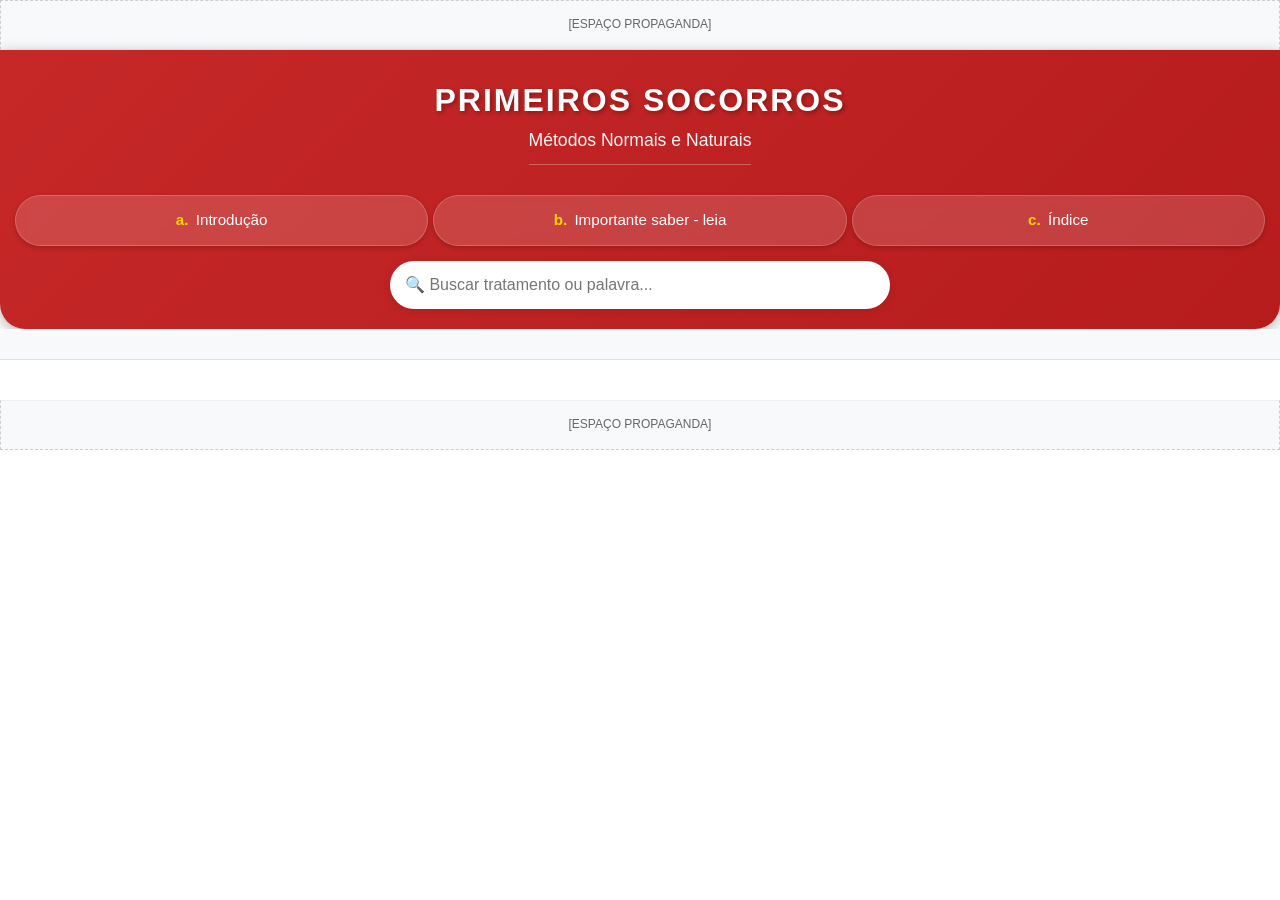
==== index.html @ b8e45ad5 "Update index.html" ====
<!DOCTYPE html>
<html lang="pt-BR">
<head>
    <meta charset="UTF-8">
    <meta name="viewport" content="width=device-width, initial-scale=1.0">
    <title>Primeiros Socorros - Métodos Normais e Naturais</title>
   <title>Primeiros Socorros - Métodos Normais e Naturais</title>
<link rel="stylesheet" href="app.css">
<link rel="manifest" href="manifest.json">
<meta name="theme-color" content="#c62828">
</head>
<body>
    <div class="container">
        <!-- Banner Propaganda Topo -->
        <div class="banner-top">
            [ESPAÇO PROPAGANDA]
        </div>

        <header>
            <!-- Botão PWA 3D (aparece apenas para instalação) -->
            <div class="pwa-button" id="pwaInstallButton" style="display: none;">
                <div class="pwa-button-content">
                    <div class="cruz-3d">
                        <div class="cruz-vertical"></div>
                        <div class="cruz-horizontal"></div>
                    </div>
                    <span>Instalar App</span>
                </div>
            </div>

            <h1 class="main-title">PRIMEIROS SOCORROS</h1>
            <h2 class="sub-title">Métodos Normais e Naturais</h2>
            
            <!-- Menu de 3 linhas -->
            <div class="menu-principal">
                <div class="menu-item" onclick="mostrarIntroducao()">
                    <span class="menu-letra">a.</span> Introdução
                </div>
                <div class="menu-item" onclick="mostrarImportante()">
                    <span class="menu-letra">b.</span> Importante saber - leia
                </div>
                <div class="menu-item" onclick="mostrarIndice()">
                    <span class="menu-letra">c.</span> Índice
                </div>
            </div>

            <div class="search-container">
                <input type="text" id="searchInput" placeholder="🔍 Buscar tratamento ou palavra...">
            </div>
        </header>

        <main>
            <div class="topics-container" id="topicsContainer">
                <div class="alpha-index" id="alphaIndex"></div>
                <div class="topics-list" id="topicsList"></div>
            </div>
            <div class="protocol-content" id="protocolContent" style="display: none;"></div>
        </main>

        <!-- Banner Propaganda Rodapé -->
        <div class="banner-bottom">
            [ESPAÇO PROPAGANDA]
        </div>
    </div>
    <script src="aplicativo.js"></script>
</body>
</html>
---- app.css ----
* {
    margin: 0;
    padding: 0;
    box-sizing: border-box;
}

body {
    font-family: 'Arial', sans-serif;
    line-height: 1.6;
    background: #f5f5f5;
    color: #333;
}

.container {
    max-width: 100%;
    min-height: 100vh;
    background: white;
}

/* Banner Propaganda */
.banner-top, .banner-bottom {
    background: #f8f9fa;
    border: 1px dashed #ccc;
    height: 50px;
    display: flex;
    align-items: center;
    justify-content: center;
    color: #666;
    font-size: 12px;
}

.banner-top {
    border-bottom: 1px solid #eee;
}

.banner-bottom {
    border-top: 1px solid #eee;
    margin-top: 20px;
}

/* ===== CABEÇALHO VERMELHO ATUALIZADO ===== */
header {
    background: linear-gradient(135deg, #c62828, #b71c1c);
    color: white;
    padding: 20px 15px;
    text-align: center;
    border-radius: 0 0 25px 25px;
    box-shadow: 0 4px 15px rgba(0,0,0,0.3);
}

.main-title {
    font-size: 2rem;
    margin: 5px 0 0;
    letter-spacing: 2px;
    text-shadow: 2px 2px 4px rgba(0,0,0,0.3);
    font-weight: 800;
    color: white;
}

.sub-title {
    font-size: 1.1rem;
    margin: 0 0 15px 0;
    font-weight: 400;
    opacity: 0.95;
    border-bottom: 1px solid rgba(255,255,255,0.3);
    padding-bottom: 10px;
    display: inline-block;
    color: white;
}

/* Menu de 3 linhas */
.menu-principal {
    display: flex;
    justify-content: space-around;
    margin: 15px 0;
    gap: 5px;
}

.menu-item {
    background: rgba(255, 255, 255, 0.15);
    padding: 12px 5px;
    border-radius: 30px;
    font-size: 0.95rem;
    font-weight: 500;
    cursor: pointer;
    transition: all 0.3s;
    flex: 1;
    text-align: center;
    backdrop-filter: blur(5px);
    border: 1px solid rgba(255,255,255,0.2);
    box-shadow: 0 2px 5px rgba(0,0,0,0.2);
    color: white;
}

.menu-item:hover {
    background: rgba(255, 255, 255, 0.25);
    transform: translateY(-2px);
}

.menu-letra {
    font-weight: bold;
    color: #ffd700;
    margin-right: 3px;
}

/* Busca */
.search-container {
    margin: 15px auto 0;
    max-width: 500px;
}

#searchInput {
    width: 100%;
    padding: 15px;
    border: none;
    border-radius: 30px;
    font-size: 1rem;
    background: white;
    box-shadow: 0 2px 10px rgba(0,0,0,0.1);
}

/* Índice Alfabético */
.alpha-index {
    display: flex;
    flex-wrap: wrap;
    justify-content: center;
    gap: 5px;
    padding: 15px;
    background: #f8f9fa;
    border-bottom: 1px solid #e0e0e0;
}

.alpha-letter {
    width: 35px;
    height: 35px;
    display: flex;
    align-items: center;
    justify-content: center;
    background: white;
    border: 1px solid #ddd;
    border-radius: 50%;
    font-size: 14px;
    font-weight: bold;
    cursor: pointer;
}

.alpha-letter:hover {
    background: #c62828;
    color: white;
}

.alpha-letter.active {
    background: #c62828;
    color: white;
}

/* Lista de Tópicos */
.topics-list {
    padding: 10px;
}

.topic-item {
    padding: 15px;
    border-bottom: 1px solid #eee;
    background: white;
    cursor: pointer;
    transition: background 0.2s;
}

.topic-item:hover {
    background: #f8f9fa;
}

.topic-item h3 {
    font-size: 1.1em;
    color: #c62828;
    margin-bottom: 5px;
}

/* Conteúdo do Protocolo */
.protocol-content {
    padding: 20px;
    background: white;
}

.protocol-content h2 {
    color: #c62828;
    margin-bottom: 20px;
    font-size: 1.4em;
}

.protocol-section {
    margin-bottom: 25px;
}

.protocol-section h3 {
    color: #c62828;
    margin-bottom: 10px;
    font-size: 1.1em;
}

.protocol-section ul, .protocol-section ol {
    margin-left: 20px;
    margin-bottom: 10px;
}

.protocol-section li {
    margin-bottom: 8px;
}

.back-button {
    background: #c62828;
    color: white;
    border: none;
    padding: 12px 20px;
    border-radius: 5px;
    cursor: pointer;
    margin-bottom: 20px;
    font-size: 16px;
}

.back-button:hover {
    background: #b71c1c;
}

/* ===== BOTÃO PWA 3D VERMELHO COM CRUZ VERDE ===== */
.pwa-button {
    position: fixed;
    bottom: 20px;
    right: 20px;
    z-index: 1000;
    cursor: pointer;
    animation: pulse 2s infinite;
}

.pwa-button-content {
    width: 70px;
    height: 70px;
    background: linear-gradient(145deg, #ff0000, #cc0000);
    border-radius: 50%;
    display: flex;
    flex-direction: column;
    align-items: center;
    justify-content: center;
    box-shadow: 
        5px 5px 15px rgba(0,0,0,0.4),
        -2px -2px 10px rgba(255,100,100,0.3),
        inset 2px 2px 5px rgba(255,255,255,0.3),
        inset -2px -2px 5px rgba(0,0,0,0.3);
    border: 2px solid rgba(255,255,255,0.2);
    transition: all 0.3s ease;
    padding: 5px;
}

.pwa-button-content:hover {
    transform: scale(1.05);
    box-shadow: 
        7px 7px 20px rgba(0,0,0,0.5),
        -3px -3px 12px rgba(255,100,100,0.4),
        inset 2px 2px 5px rgba(255,255,255,0.3),
        inset -2px -2px 5px rgba(0,0,0,0.3);
}

.pwa-button-content span {
    color: white;
    font-size: 0.7rem;
    font-weight: bold;
    text-shadow: 1px 1px 2px rgba(0,0,0,0.5);
    margin-top: 2px;
}

/* Cruz Verde em Relevo */
.cruz-3d {
    position: relative;
    width: 35px;
    height: 35px;
    display: flex;
    align-items: center;
    justify-content: center;
}

.cruz-vertical {
    position: absolute;
    width: 8px;
    height: 30px;
    background: linear-gradient(145deg, #2e7d32, #1b5e20);
    border-radius: 4px;
    box-shadow: 
        2px 2px 4px rgba(0,0,0,0.4),
        inset 1px 1px 3px rgba(255,255,255,0.5),
        inset -1px -1px 2px rgba(0,0,0,0.3);
}

.cruz-horizontal {
    position: absolute;
    width: 30px;
    height: 8px;
    background: linear-gradient(145deg, #2e7d32, #1b5e20);
    border-radius: 4px;
    box-shadow: 
        2px 2px 4px rgba(0,0,0,0.4),
        inset 1px 1px 3px rgba(255,255,255,0.5),
        inset -1px -1px 2px rgba(0,0,0,0.3);
}

@keyframes pulse {
    0% {
        box-shadow: 0 0 0 0 rgba(255, 0, 0, 0.7);
    }
    70% {
        box-shadow: 0 0 0 15px rgba(255, 0, 0, 0);
    }
    100% {
        box-shadow: 0 0 0 0 rgba(255, 0, 0, 0);
    }
}

/* Responsivo */
@media (max-width: 768px) {
    .main-title {
        font-size: 1.6rem;
    }
    
    .sub-title {
        font-size: 0.9rem;
    }
    
    .menu-item {
        font-size: 0.8rem;
        padding: 10px 2px;
    }
    
    .alpha-index {
        gap: 3px;
        padding: 10px;
    }
    
    .alpha-letter {
        width: 30px;
        height: 30px;
        font-size: 12px;
    }
    
    .topic-item {
        padding: 12px;
    }
    
    .protocol-content {
        padding: 15px;
    }
    
    .pwa-button-content {
        width: 60px;
        height: 60px;
    }
    
    .cruz-3d {
        width: 30px;
        height: 30px;
    }
    
    .cruz-vertical {
        width: 6px;
        height: 25px;
    }
    
    .cruz-horizontal {
        width: 25px;
        height: 6px;
    }
}
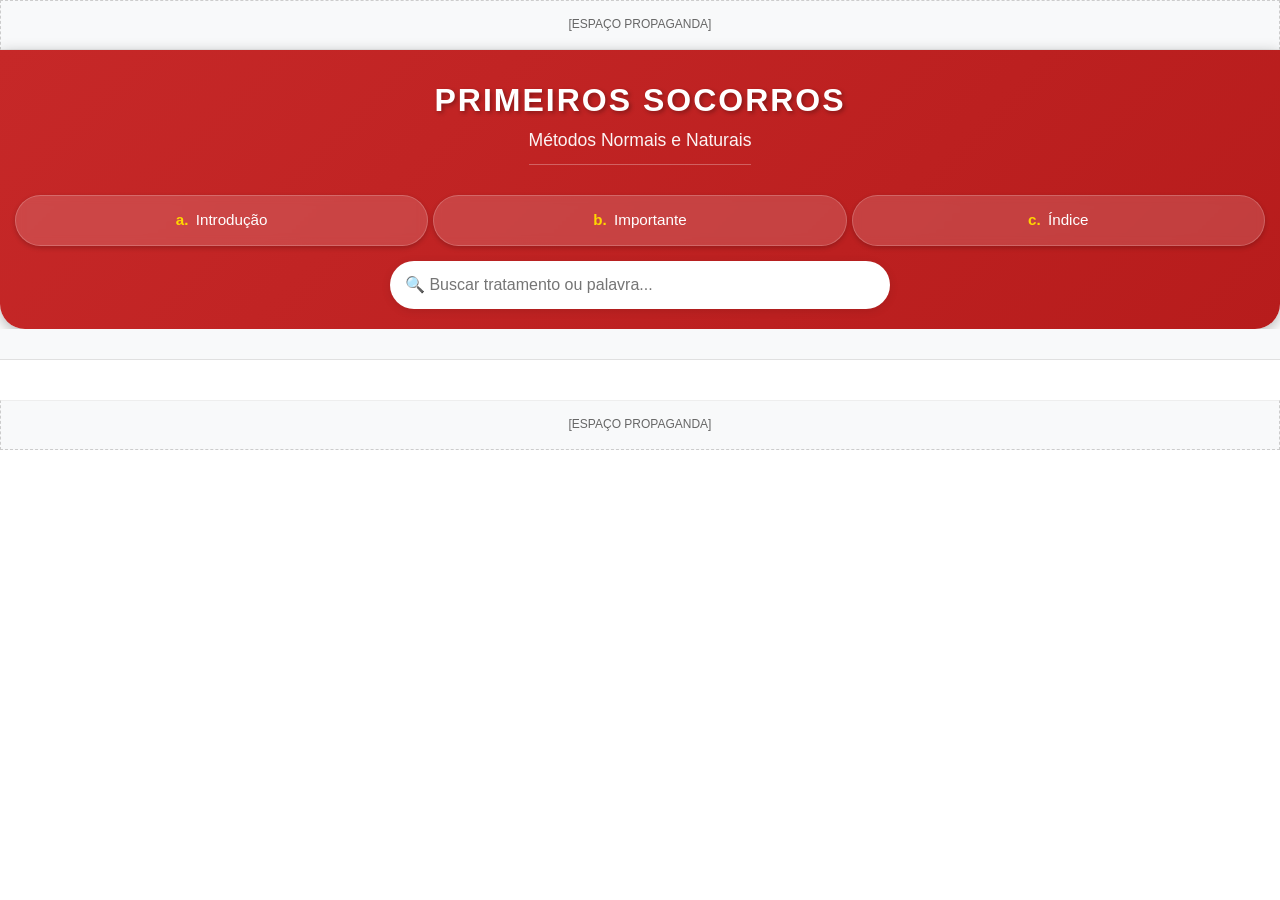
==== commit 5bb01e6c: "Update index.html" ====
--- a/index.html
+++ b/index.html
@@ -32,17 +32,17 @@
             <h2 class="sub-title">Métodos Normais e Naturais</h2>
             
             <!-- Menu de 3 linhas -->
-            <div class="menu-principal">
-                <div class="menu-item" onclick="mostrarIntroducao()">
-                    <span class="menu-letra">a.</span> Introdução
-                </div>
-                <div class="menu-item" onclick="mostrarImportante()">
-                    <span class="menu-letra">b.</span> Importante saber - leia
-                </div>
-                <div class="menu-item" onclick="mostrarIndice()">
-                    <span class="menu-letra">c.</span> Índice
-                </div>
-            </div>
+           <div class="menu-principal">
+    <div class="menu-item" onclick="mostrarIntroducao()">
+        <span class="menu-letra">a.</span> Introdução
+    </div>
+    <div class="menu-item" onclick="mostrarImportante()">
+        <span class="menu-letra">b.</span> Importante
+    </div>
+    <div class="menu-item" onclick="mostrarIndice()">
+        <span class="menu-letra">c.</span> Índice
+    </div>
+</div>
 
             <div class="search-container">
                 <input type="text" id="searchInput" placeholder="🔍 Buscar tratamento ou palavra...">
--- a/app.css
+++ b/app.css
@@ -369,3 +369,9 @@
         height: 6px;
     }
 }
+.no-results {
+    text-align: center;
+    padding: 30px;
+    color: #666;
+    font-style: italic;
+}
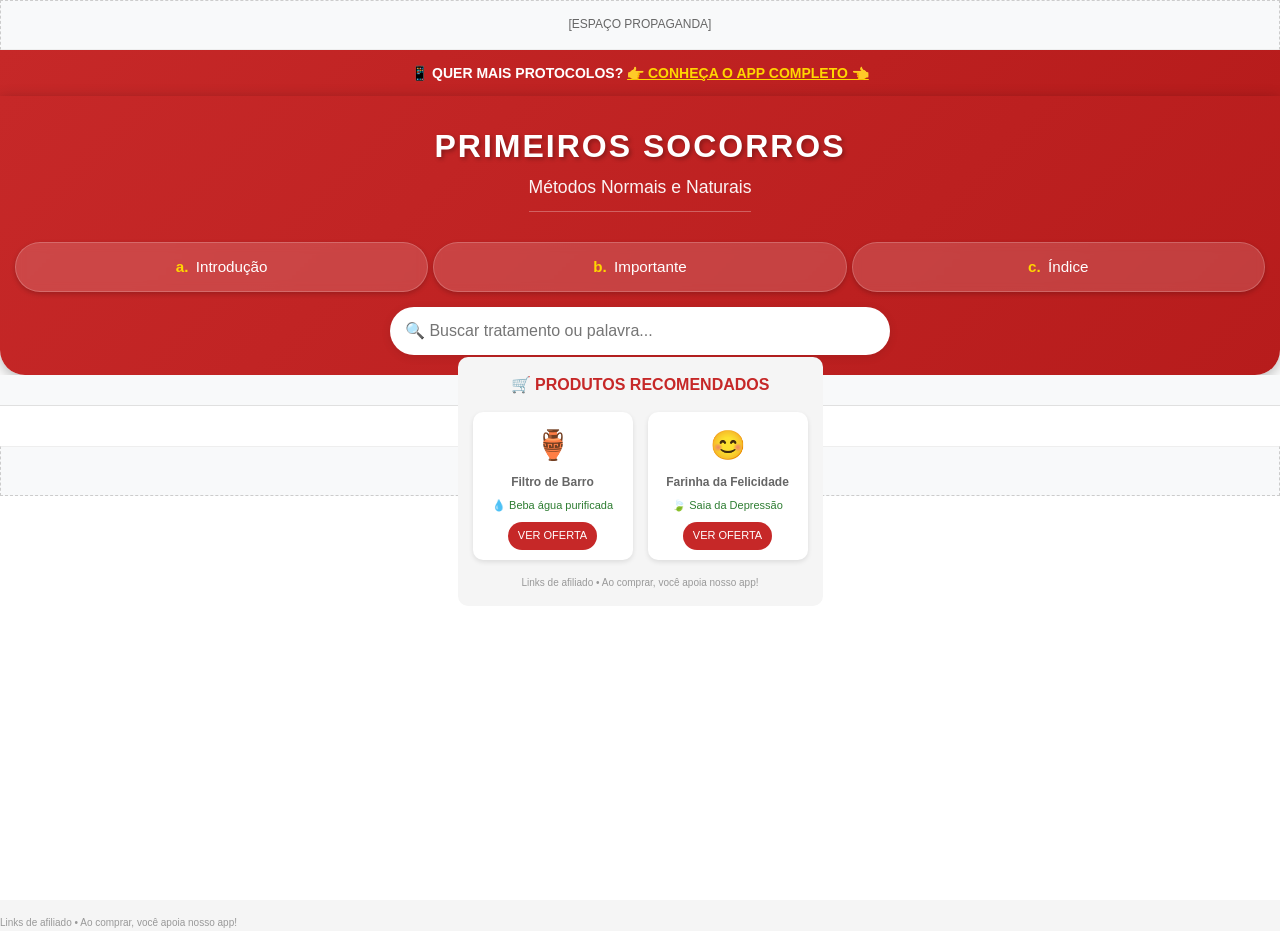
==== commit 22261237: "Update index.html" ====
--- a/index.html
+++ b/index.html
@@ -15,7 +15,10 @@
         <div class="banner-top">
             [ESPAÇO PROPAGANDA]
         </div>
-
+<!-- BANNER SUPERIOR - CHAMADA PARA APP COMPLETO -->
+<div style="background: linear-gradient(135deg, #C62828, #B71C1C); color: white; text-align: center; padding: 12px; margin: 0; font-size: 14px; font-weight: bold;">
+    📱 QUER MAIS PROTOCOLOS? <a href="https://sites.google.com/view/07store" target="_blank" style="color: #FFD700; text-decoration: underline;">👉 CONHEÇA O APP COMPLETO 👈</a>
+</div>
         <header>
             <!-- Botão PWA 3D (aparece apenas para instalação) -->
             <div class="pwa-button" id="pwaInstallButton" style="display: none;">
@@ -59,7 +62,40 @@
 
         <!-- Banner Propaganda Rodapé -->
         <div class="banner-bottom">
-            [ESPAÇO PROPAGANDA]
+           <!-- BANNER INFERIOR - PRODUTOS RECOMENDADOS -->
+<div style="background: #f5f5f5; padding: 15px; margin-top: 20px; text-align: center; border-radius: 10px;">
+    <p style="font-size: 1rem; font-weight: bold; color: #C62828; margin-bottom: 15px;">🛒 PRODUTOS RECOMENDADOS</p>
+    
+    <div style="display: flex; gap: 15px; justify-content: center; flex-wrap: wrap;">
+        
+        <!-- Produto 1 - Filtro de Barro -->
+        <div style="background: white; border-radius: 10px; padding: 10px; width: 160px; box-shadow: 0 2px 5px rgba(0,0,0,0.1);">
+            <p style="font-size: 1.8rem; margin: 0;">🏺</p>
+            <p style="font-weight: bold; margin: 5px 0; font-size: 12px;">Filtro de Barro</p>
+            <p style="font-size: 11px; color: #2E7D32; margin: 2px 0;">💧 Beba água purificada</p>
+            <a href="https://meli.la/1mkKt1s" target="_blank" style="background: #C62828; color: white; padding: 5px 10px; border-radius: 20px; text-decoration: none; display: inline-block; font-size: 11px; margin-top: 5px;">VER OFERTA</a>
+        </div>
+        
+        <!-- Produto 2 - Farinha da Felicidade -->
+        <div style="background: white; border-radius: 10px; padding: 10px; width: 160px; box-shadow: 0 2px 5px rgba(0,0,0,0.1);">
+            <p style="font-size: 1.8rem; margin: 0;">😊</p>
+            <p style="font-weight: bold; margin: 5px 0; font-size: 12px;">Farinha da Felicidade</p>
+            <p style="font-size: 11px; color: #2E7D32; margin: 2px 0;">🍃 Saia da Depressão</p>
+            <a href="https://meli.la/1ZuAncb" target="_blank" style="background: #C62828; color: white; padding: 5px 10px; border-radius: 20px; text-decoration: none; display: inline-block; font-size: 11px; margin-top: 5px;">VER OFERTA</a>
+        </div>
+          </div>
+    
+    <p style="font-size: 10px; color: #999; margin-top: 15px;">Links de afiliado • Ao comprar, você apoia nosso app!</p>
+</div>
+        </div>
+    </div>
+    <script src="aplicativo.js"></script>
+</body>
+</html>  
+    </div>
+    
+    <p style="font-size: 10px; color: #999; margin-top: 15px;">Links de afiliado • Ao comprar, você apoia nosso app!</p>
+</div>
         </div>
     </div>
     <script src="aplicativo.js"></script>
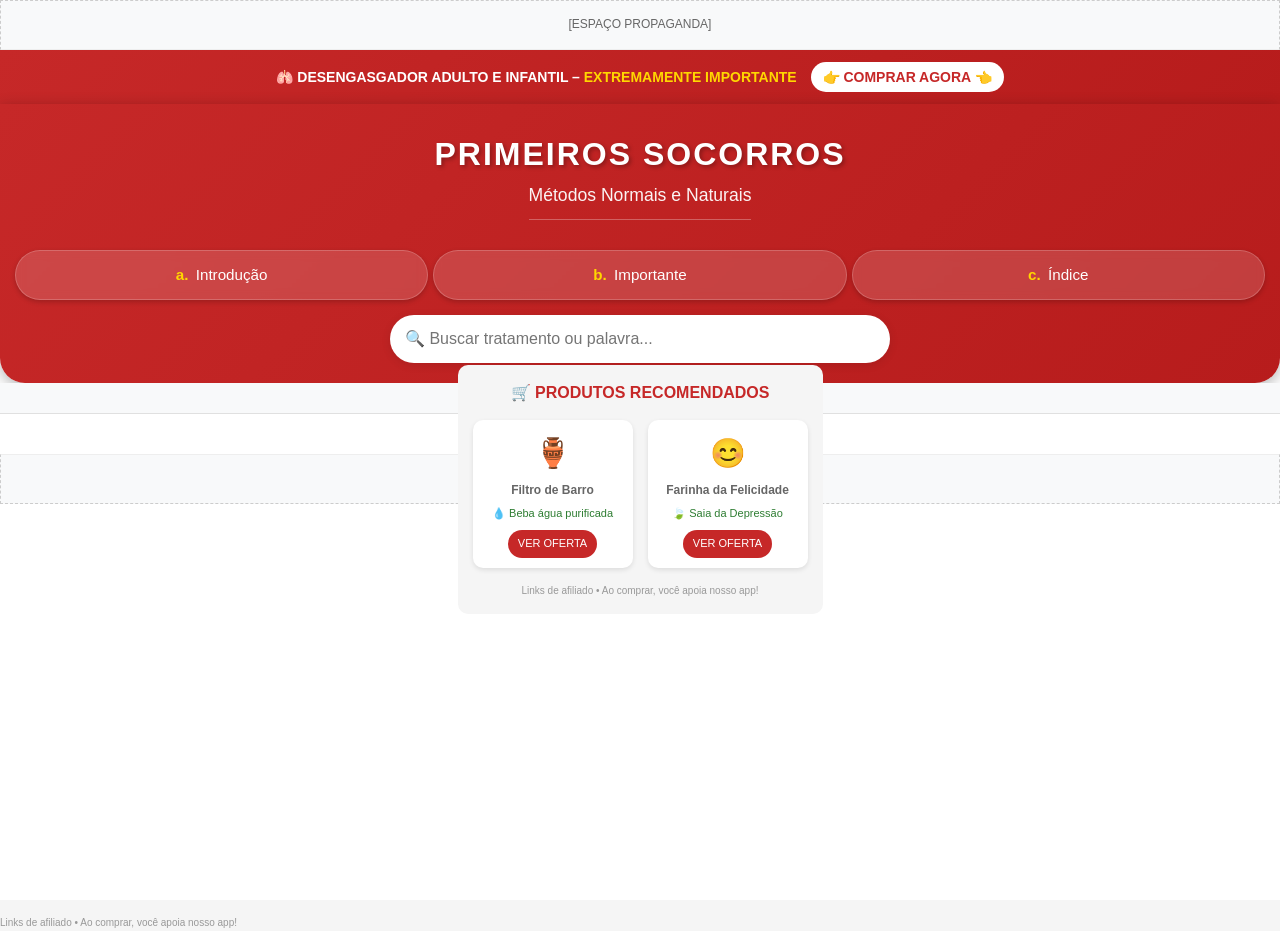
==== commit 93ab4df9: "Update index.html" ====
--- a/index.html
+++ b/index.html
@@ -15,10 +15,12 @@
         <div class="banner-top">
             [ESPAÇO PROPAGANDA]
         </div>
-<!-- BANNER SUPERIOR - CHAMADA PARA APP COMPLETO -->
+<!-- BANNER SUPERIOR - DESENGASGADOR -->
 <div style="background: linear-gradient(135deg, #C62828, #B71C1C); color: white; text-align: center; padding: 12px; margin: 0; font-size: 14px; font-weight: bold;">
-    📱 QUER MAIS PROTOCOLOS? <a href="https://sites.google.com/view/07store" target="_blank" style="color: #FFD700; text-decoration: underline;">👉 CONHEÇA O APP COMPLETO 👈</a>
+    🫁 DESENGASGADOR ADULTO E INFANTIL – <span style="color: #FFD700;">EXTREMAMENTE IMPORTANTE</span> 
+    <a href="https://meli.la/1tfUrQo" target="_blank" style="background: white; color: #C62828; padding: 4px 12px; border-radius: 20px; text-decoration: none; margin-left: 10px; display: inline-block;">👉 COMPRAR AGORA 👈</a>
 </div>
+
         <header>
             <!-- Botão PWA 3D (aparece apenas para instalação) -->
             <div class="pwa-button" id="pwaInstallButton" style="display: none;">
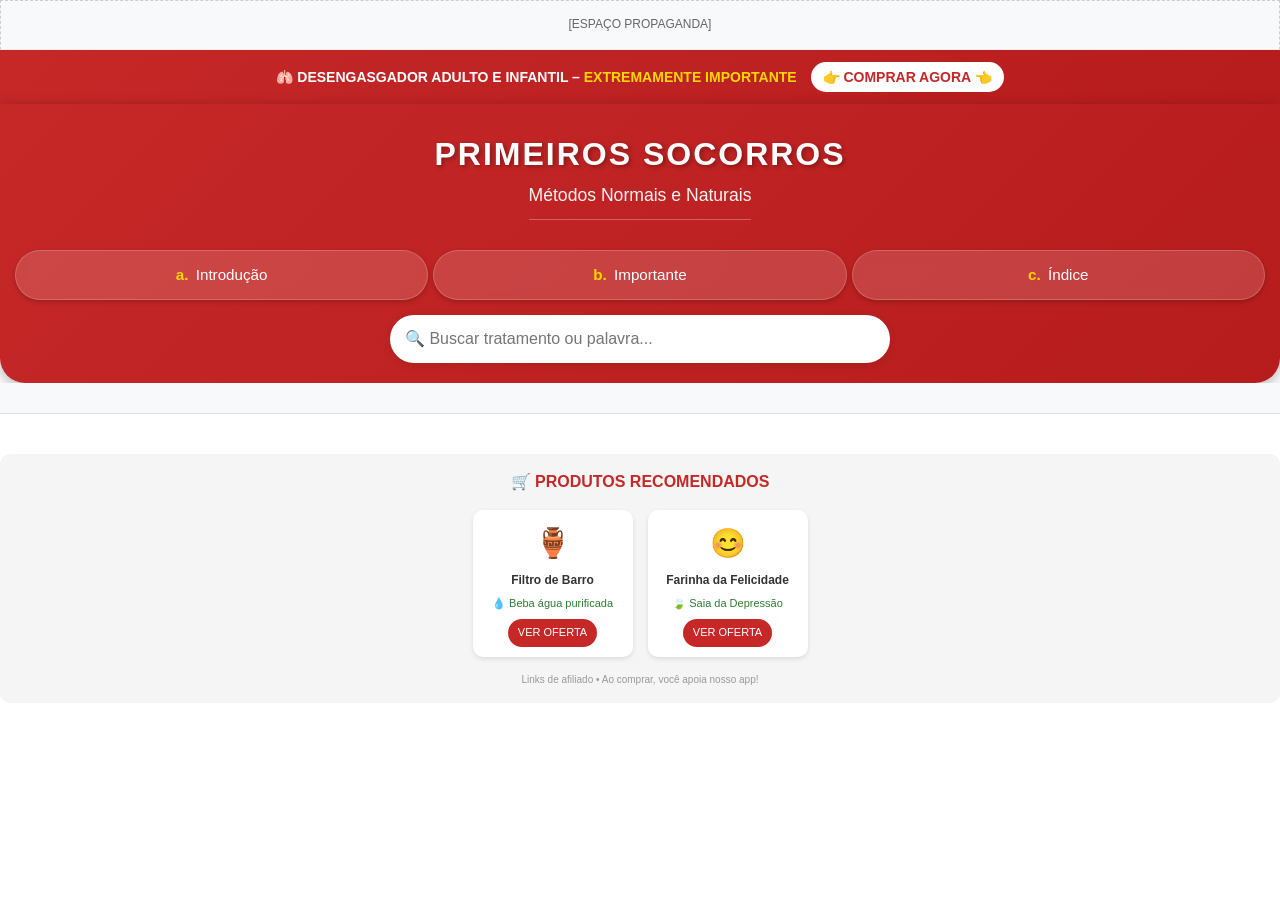
==== commit 6673c22a: "Update index.html" ====
--- a/index.html
+++ b/index.html
@@ -4,10 +4,9 @@
     <meta charset="UTF-8">
     <meta name="viewport" content="width=device-width, initial-scale=1.0">
     <title>Primeiros Socorros - Métodos Normais e Naturais</title>
-   <title>Primeiros Socorros - Métodos Normais e Naturais</title>
-<link rel="stylesheet" href="app.css">
-<link rel="manifest" href="manifest.json">
-<meta name="theme-color" content="#c62828">
+    <link rel="stylesheet" href="app.css">
+    <link rel="manifest" href="manifest.json">
+    <meta name="theme-color" content="#c62828">
 </head>
 <body>
     <div class="container">
@@ -15,11 +14,12 @@
         <div class="banner-top">
             [ESPAÇO PROPAGANDA]
         </div>
-<!-- BANNER SUPERIOR - DESENGASGADOR -->
-<div style="background: linear-gradient(135deg, #C62828, #B71C1C); color: white; text-align: center; padding: 12px; margin: 0; font-size: 14px; font-weight: bold;">
-    🫁 DESENGASGADOR ADULTO E INFANTIL – <span style="color: #FFD700;">EXTREMAMENTE IMPORTANTE</span> 
-    <a href="https://meli.la/1tfUrQo" target="_blank" style="background: white; color: #C62828; padding: 4px 12px; border-radius: 20px; text-decoration: none; margin-left: 10px; display: inline-block;">👉 COMPRAR AGORA 👈</a>
-</div>
+
+        <!-- BANNER SUPERIOR - DESENGASGADOR -->
+        <div style="background: linear-gradient(135deg, #C62828, #B71C1C); color: white; text-align: center; padding: 12px; margin: 0; font-size: 14px; font-weight: bold;">
+            🫁 DESENGASGADOR ADULTO E INFANTIL – <span style="color: #FFD700;">EXTREMAMENTE IMPORTANTE</span> 
+            <a href="https://meli.la/1tfUrQo" target="_blank" style="background: white; color: #C62828; padding: 4px 12px; border-radius: 20px; text-decoration: none; margin-left: 10px; display: inline-block;">👉 COMPRAR AGORA 👈</a>
+        </div>
 
         <header>
             <!-- Botão PWA 3D (aparece apenas para instalação) -->
@@ -37,17 +37,17 @@
             <h2 class="sub-title">Métodos Normais e Naturais</h2>
             
             <!-- Menu de 3 linhas -->
-           <div class="menu-principal">
-    <div class="menu-item" onclick="mostrarIntroducao()">
-        <span class="menu-letra">a.</span> Introdução
-    </div>
-    <div class="menu-item" onclick="mostrarImportante()">
-        <span class="menu-letra">b.</span> Importante
-    </div>
-    <div class="menu-item" onclick="mostrarIndice()">
-        <span class="menu-letra">c.</span> Índice
-    </div>
-</div>
+            <div class="menu-principal">
+                <div class="menu-item" onclick="mostrarIntroducao()">
+                    <span class="menu-letra">a.</span> Introdução
+                </div>
+                <div class="menu-item" onclick="mostrarImportante()">
+                    <span class="menu-letra">b.</span> Importante
+                </div>
+                <div class="menu-item" onclick="mostrarIndice()">
+                    <span class="menu-letra">c.</span> Índice
+                </div>
+            </div>
 
             <div class="search-container">
                 <input type="text" id="searchInput" placeholder="🔍 Buscar tratamento ou palavra...">
@@ -62,44 +62,33 @@
             <div class="protocol-content" id="protocolContent" style="display: none;"></div>
         </main>
 
-        <!-- Banner Propaganda Rodapé -->
-        <div class="banner-bottom">
-           <!-- BANNER INFERIOR - PRODUTOS RECOMENDADOS -->
-<div style="background: #f5f5f5; padding: 15px; margin-top: 20px; text-align: center; border-radius: 10px;">
-    <p style="font-size: 1rem; font-weight: bold; color: #C62828; margin-bottom: 15px;">🛒 PRODUTOS RECOMENDADOS</p>
-    
-    <div style="display: flex; gap: 15px; justify-content: center; flex-wrap: wrap;">
-        
-        <!-- Produto 1 - Filtro de Barro -->
-        <div style="background: white; border-radius: 10px; padding: 10px; width: 160px; box-shadow: 0 2px 5px rgba(0,0,0,0.1);">
-            <p style="font-size: 1.8rem; margin: 0;">🏺</p>
-            <p style="font-weight: bold; margin: 5px 0; font-size: 12px;">Filtro de Barro</p>
-            <p style="font-size: 11px; color: #2E7D32; margin: 2px 0;">💧 Beba água purificada</p>
-            <a href="https://meli.la/1mkKt1s" target="_blank" style="background: #C62828; color: white; padding: 5px 10px; border-radius: 20px; text-decoration: none; display: inline-block; font-size: 11px; margin-top: 5px;">VER OFERTA</a>
-        </div>
-        
-        <!-- Produto 2 - Farinha da Felicidade -->
-        <div style="background: white; border-radius: 10px; padding: 10px; width: 160px; box-shadow: 0 2px 5px rgba(0,0,0,0.1);">
-            <p style="font-size: 1.8rem; margin: 0;">😊</p>
-            <p style="font-weight: bold; margin: 5px 0; font-size: 12px;">Farinha da Felicidade</p>
-            <p style="font-size: 11px; color: #2E7D32; margin: 2px 0;">🍃 Saia da Depressão</p>
-            <a href="https://meli.la/1ZuAncb" target="_blank" style="background: #C62828; color: white; padding: 5px 10px; border-radius: 20px; text-decoration: none; display: inline-block; font-size: 11px; margin-top: 5px;">VER OFERTA</a>
-        </div>
-          </div>
-    
-    <p style="font-size: 10px; color: #999; margin-top: 15px;">Links de afiliado • Ao comprar, você apoia nosso app!</p>
-</div>
+        <!-- BANNER INFERIOR - PRODUTOS RECOMENDADOS -->
+        <div style="background: #f5f5f5; padding: 15px; margin-top: 20px; text-align: center; border-radius: 10px;">
+            <p style="font-size: 1rem; font-weight: bold; color: #C62828; margin-bottom: 15px;">🛒 PRODUTOS RECOMENDADOS</p>
+            
+            <div style="display: flex; gap: 15px; justify-content: center; flex-wrap: wrap;">
+                
+                <!-- Produto 1 - Filtro de Barro -->
+                <div style="background: white; border-radius: 10px; padding: 10px; width: 160px; box-shadow: 0 2px 5px rgba(0,0,0,0.1);">
+                    <p style="font-size: 1.8rem; margin: 0;">🏺</p>
+                    <p style="font-weight: bold; margin: 5px 0; font-size: 12px;">Filtro de Barro</p>
+                    <p style="font-size: 11px; color: #2E7D32; margin: 2px 0;">💧 Beba água purificada</p>
+                    <a href="https://meli.la/1mkKt1s" target="_blank" style="background: #C62828; color: white; padding: 5px 10px; border-radius: 20px; text-decoration: none; display: inline-block; font-size: 11px; margin-top: 5px;">VER OFERTA</a>
+                </div>
+                
+                <!-- Produto 2 - Farinha da Felicidade -->
+                <div style="background: white; border-radius: 10px; padding: 10px; width: 160px; box-shadow: 0 2px 5px rgba(0,0,0,0.1);">
+                    <p style="font-size: 1.8rem; margin: 0;">😊</p>
+                    <p style="font-weight: bold; margin: 5px 0; font-size: 12px;">Farinha da Felicidade</p>
+                    <p style="font-size: 11px; color: #2E7D32; margin: 2px 0;">🍃 Saia da Depressão</p>
+                    <a href="https://meli.la/1ZuAncb" target="_blank" style="background: #C62828; color: white; padding: 5px 10px; border-radius: 20px; text-decoration: none; display: inline-block; font-size: 11px; margin-top: 5px;">VER OFERTA</a>
+                </div>
+                
+            </div>
+            
+            <p style="font-size: 10px; color: #999; margin-top: 15px;">Links de afiliado • Ao comprar, você apoia nosso app!</p>
         </div>
     </div>
-    <script src="aplicativo.js"></script>
-</body>
-</html>  
-    </div>
-    
-    <p style="font-size: 10px; color: #999; margin-top: 15px;">Links de afiliado • Ao comprar, você apoia nosso app!</p>
-</div>
-        </div>
-    </div>
-    <script src="aplicativo.js"></script>
+    <script src="app.js"></script>
 </body>
 </html>
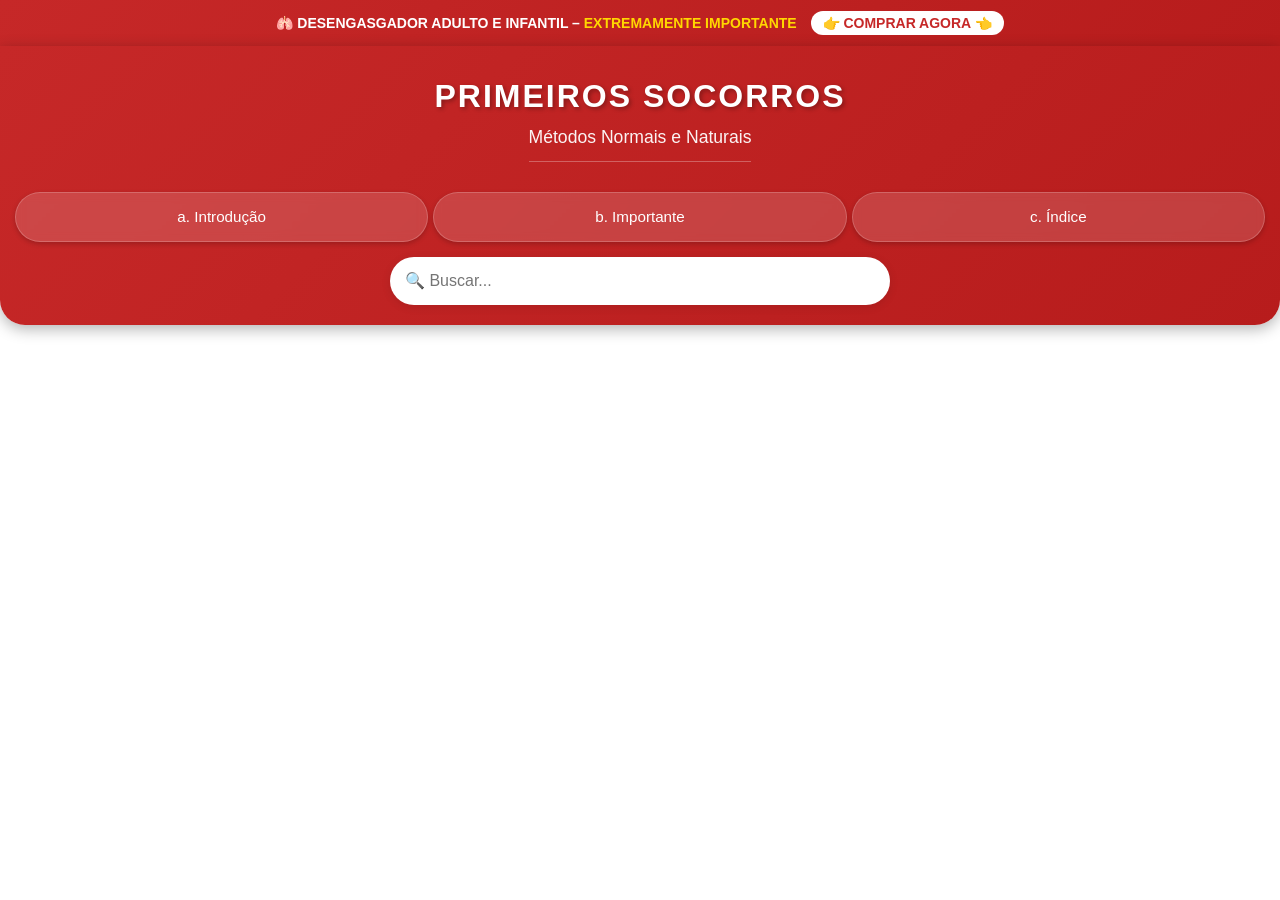
==== commit b43a3fab: "Update index.html" ====
--- a/index.html
+++ b/index.html
@@ -4,91 +4,48 @@
     <meta charset="UTF-8">
     <meta name="viewport" content="width=device-width, initial-scale=1.0">
     <title>Primeiros Socorros - Métodos Normais e Naturais</title>
-    <link rel="stylesheet" href="app.css">
-    <link rel="manifest" href="manifest.json">
+
+    <!-- CAMINHOS CORRETOS -->
+    <link rel="stylesheet" href="/app.css">
+    <link rel="manifest" href="/manifest.json">
     <meta name="theme-color" content="#c62828">
 </head>
 <body>
     <div class="container">
-        <!-- Banner Propaganda Topo -->
-        <div class="banner-top">
-            [ESPAÇO PROPAGANDA]
-        </div>
 
-        <!-- BANNER SUPERIOR - DESENGASGADOR -->
-        <div style="background: linear-gradient(135deg, #C62828, #B71C1C); color: white; text-align: center; padding: 12px; margin: 0; font-size: 14px; font-weight: bold;">
-            🫁 DESENGASGADOR ADULTO E INFANTIL – <span style="color: #FFD700;">EXTREMAMENTE IMPORTANTE</span> 
-            <a href="https://meli.la/1tfUrQo" target="_blank" style="background: white; color: #C62828; padding: 4px 12px; border-radius: 20px; text-decoration: none; margin-left: 10px; display: inline-block;">👉 COMPRAR AGORA 👈</a>
+        <!-- BANNER SUPERIOR -->
+        <div style="background: linear-gradient(135deg, #C62828, #B71C1C); color: white; text-align: center; padding: 12px; font-size: 14px; font-weight: bold;">
+            🫁 DESENGASGADOR ADULTO E INFANTIL –
+            <span style="color: #FFD700;">EXTREMAMENTE IMPORTANTE</span>
+            <a href="https://meli.la/1tfUrQo" target="_blank"
+               style="background: white; color: #C62828; padding: 4px 12px; border-radius: 20px; text-decoration: none; margin-left: 10px;">
+               👉 COMPRAR AGORA 👈
+            </a>
         </div>
 
         <header>
-            <!-- Botão PWA 3D (aparece apenas para instalação) -->
-            <div class="pwa-button" id="pwaInstallButton" style="display: none;">
-                <div class="pwa-button-content">
-                    <div class="cruz-3d">
-                        <div class="cruz-vertical"></div>
-                        <div class="cruz-horizontal"></div>
-                    </div>
-                    <span>Instalar App</span>
-                </div>
-            </div>
-
             <h1 class="main-title">PRIMEIROS SOCORROS</h1>
             <h2 class="sub-title">Métodos Normais e Naturais</h2>
-            
-            <!-- Menu de 3 linhas -->
+
             <div class="menu-principal">
-                <div class="menu-item" onclick="mostrarIntroducao()">
-                    <span class="menu-letra">a.</span> Introdução
-                </div>
-                <div class="menu-item" onclick="mostrarImportante()">
-                    <span class="menu-letra">b.</span> Importante
-                </div>
-                <div class="menu-item" onclick="mostrarIndice()">
-                    <span class="menu-letra">c.</span> Índice
-                </div>
+                <div class="menu-item" onclick="mostrarIntroducao()">a. Introdução</div>
+                <div class="menu-item" onclick="mostrarImportante()">b. Importante</div>
+                <div class="menu-item" onclick="mostrarIndice()">c. Índice</div>
             </div>
 
             <div class="search-container">
-                <input type="text" id="searchInput" placeholder="🔍 Buscar tratamento ou palavra...">
+                <input type="text" id="searchInput" placeholder="🔍 Buscar...">
             </div>
         </header>
 
         <main>
-            <div class="topics-container" id="topicsContainer">
-                <div class="alpha-index" id="alphaIndex"></div>
-                <div class="topics-list" id="topicsList"></div>
-            </div>
-            <div class="protocol-content" id="protocolContent" style="display: none;"></div>
+            <div id="topicsContainer"></div>
+            <div id="protocolContent" style="display:none;"></div>
         </main>
 
-        <!-- BANNER INFERIOR - PRODUTOS RECOMENDADOS -->
-        <div style="background: #f5f5f5; padding: 15px; margin-top: 20px; text-align: center; border-radius: 10px;">
-            <p style="font-size: 1rem; font-weight: bold; color: #C62828; margin-bottom: 15px;">🛒 PRODUTOS RECOMENDADOS</p>
-            
-            <div style="display: flex; gap: 15px; justify-content: center; flex-wrap: wrap;">
-                
-                <!-- Produto 1 - Filtro de Barro -->
-                <div style="background: white; border-radius: 10px; padding: 10px; width: 160px; box-shadow: 0 2px 5px rgba(0,0,0,0.1);">
-                    <p style="font-size: 1.8rem; margin: 0;">🏺</p>
-                    <p style="font-weight: bold; margin: 5px 0; font-size: 12px;">Filtro de Barro</p>
-                    <p style="font-size: 11px; color: #2E7D32; margin: 2px 0;">💧 Beba água purificada</p>
-                    <a href="https://meli.la/1mkKt1s" target="_blank" style="background: #C62828; color: white; padding: 5px 10px; border-radius: 20px; text-decoration: none; display: inline-block; font-size: 11px; margin-top: 5px;">VER OFERTA</a>
-                </div>
-                
-                <!-- Produto 2 - Farinha da Felicidade -->
-                <div style="background: white; border-radius: 10px; padding: 10px; width: 160px; box-shadow: 0 2px 5px rgba(0,0,0,0.1);">
-                    <p style="font-size: 1.8rem; margin: 0;">😊</p>
-                    <p style="font-weight: bold; margin: 5px 0; font-size: 12px;">Farinha da Felicidade</p>
-                    <p style="font-size: 11px; color: #2E7D32; margin: 2px 0;">🍃 Saia da Depressão</p>
-                    <a href="https://meli.la/1ZuAncb" target="_blank" style="background: #C62828; color: white; padding: 5px 10px; border-radius: 20px; text-decoration: none; display: inline-block; font-size: 11px; margin-top: 5px;">VER OFERTA</a>
-                </div>
-                
-            </div>
-            
-            <p style="font-size: 10px; color: #999; margin-top: 15px;">Links de afiliado • Ao comprar, você apoia nosso app!</p>
-        </div>
     </div>
-    <script src="app.js"></script>
+
+    <!-- JS CORRETO -->
+    <script src="/app.js"></script>
 </body>
 </html>
